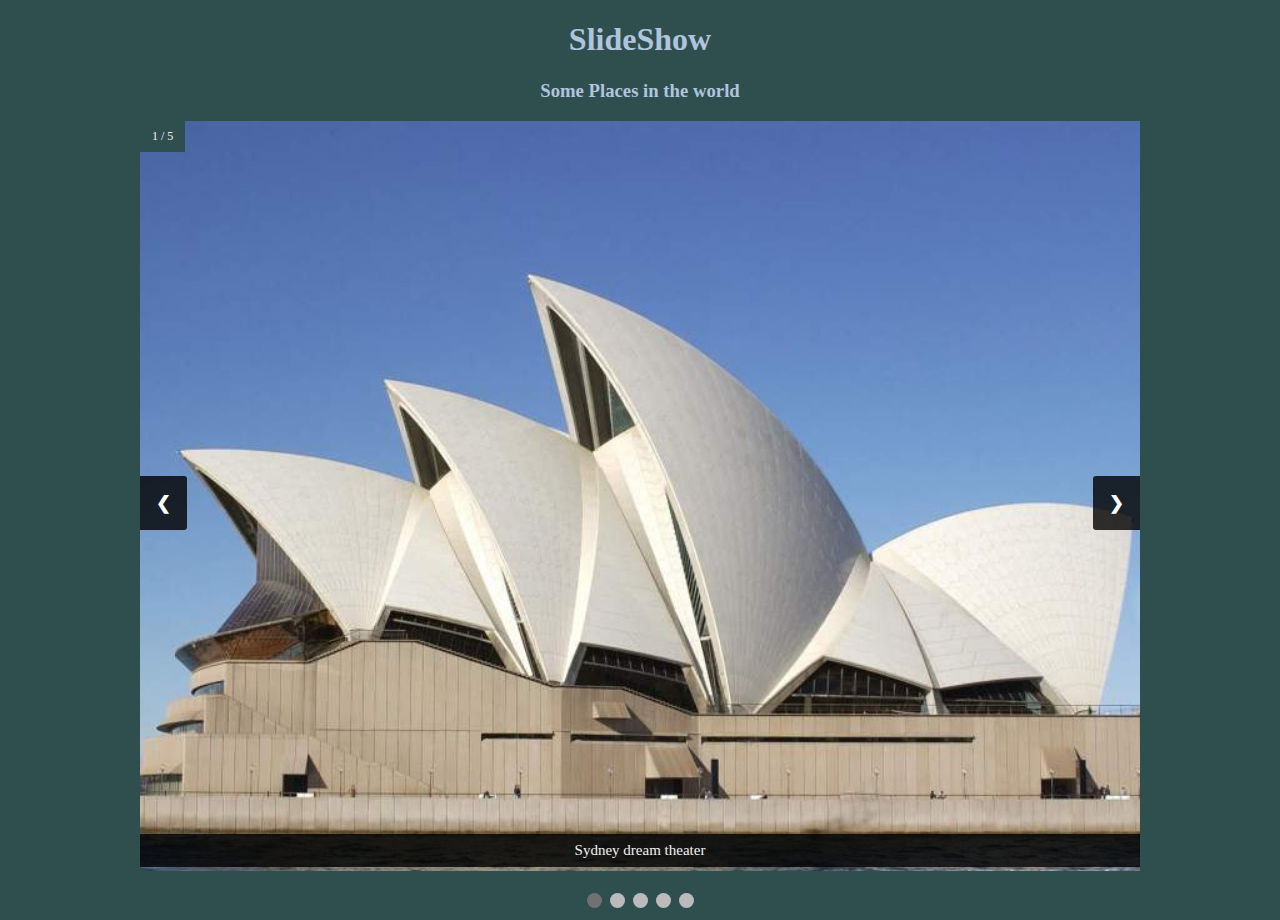
==== Basic JavaScript Projects/Project9_countdown_slideshow/index.html @ 0a6baee3 "Project 9" ====
<!DOCTYPE html>
<html lang="en">
  <head>
    <meta charset="UTF-8" />
    <meta http-equiv="X-UA-Compatible" content="IE=edge" />
    <meta name="viewport" content="width=device-width, initial-scale=1.0" />
    <script src="JS/main.js" defer></script>
    <link rel="stylesheet" type="text/css" href="CSS/main.css" />
    <title>Countdown Slideshow - (Steps 171 - 174)</title>
  </head>
  <body>
    <!-- This code is for the COUNTDOWN, not the SLIDESHOW
    <p>How many seconds would you like to set your alarm for?</p>
    <input id="seconds" value="" />
    <button onClick="countdown()">Click here</button>
    <p id="timer"></p> -->
    <!-------------------------------------------------------->
    <h1>SlideShow</h1>
    <h3>Some Places in the world</h3>
    <!-- Slideshow container -->
    <div class="slideshow-container">
      <!-- Full-width images with number and caption text -->
      <div class="mySlides fade">
        <div class="numbertext">1 / 5</div>
        <img src="Images/img1.jpg" style="width: 100%" alt="Color drawing of a crumpled, $1 dollar bill"/>
        <div class="text">Sydney dream theater</div>
      </div>

      <div class="mySlides fade">
        <div class="numbertext">2 / 5</div>
        <img src="Images/img2.jpg" style="width: 100%" alt="Black-&-white closeup drawing of a human eye" />
        <div class="text">Sobor Vasyliya blazhennogo Мoscow Russian</div>
      </div>

      <div class="mySlides fade">
        <div class="numbertext">3 / 5</div>
        <img src="Images/img3.jpg" style="width: 100%" alt="Grayscale drawing of a Seiko watch; the actual watch is ni picture's bottom-left corner for reference"/>
        <div class="text">Tahquamenon Falls, Michigan</div>
      </div>

      <div class="mySlides fade">
        <div class="numbertext">4 / 5</div>
        <img src="Images/img4.jpg" style="width: 100%" alt="Color drawaing of a cracked egg's shell & yoke">
        <div class="text">Taj Mahal, Agra, India</div>
      </div>
      <div class="mySlides fade">
        <div class="numbertext">5 / 5</div>
        <img src="Images/img5.jpg" style="width: 100%" alt="Color drawaing of a cracked egg's shell & yoke">
        <div class="text">Stonehenge, Wiltshire, England</div>
      </div>
      <!-- Next and previous buttons -->
      <a class="prev" onClick="plusSlides(-1)">&#10094</a>
      <a class="next" onClick="plusSlides(1)">&#10095</a>
    </div>
    <br>

    <!-- The dots/circles -->
    <div style="text-align:center">
      <span class="dot" onClick="currentSlide(1)"></span>
      <span class="dot" onClick="currentSlide(2)"></span>
      <span class="dot" onClick="currentSlide(3)"></span>
      <span class="dot" onClick="currentSlide(4)"></span>
      <span class="dot" onClick="currentSlide(5)"></span>
    </div>
  </body>
</html>
---- Basic JavaScript Projects/Project9_countdown_slideshow/CSS/main.css ----
* {
    box-sizing: border-box;
    background-color: darkslategrey;
  }
  
  h1,
  h3 {
    color: lightsteelblue;
    text-align: center;
  }
  /* Slideshow container */
  .slideshow-container {
    max-width: 1000px;
    position: relative;
    margin: auto;
  }
  
  /* Hide the images by default */
  .mySlides {
    display: none;
  }
  
  /* Next & previous buttons */
  .prev,
  .next {
    cursor: pointer;
    position: absolute;
    top: 50%;
    width: auto;
    margin-top: -22px;
    padding: 16px;
    color: white;
    font-weight: bold;
    font-size: 18px;
    transition: 0.6s ease;
    border-radius: 0 3px 3px 0;
    user-select: none;
  }
  
  /* Position the "next button" to the right */
  .next {
    right: 0;
    border-radius: 3px 0 0 3px;
  }
  
  /* Add a black background color with a little see-thru */
  .prev,
  .next,
  .text {
    background-color: RGBA(0, 0, 0, 0.8);
  }
  
  /* Caption text */
  .text {
    color: #f2f2f2;
    font-size: 15px;
    padding: 8px 12px;
    position: absolute;
    bottom: 8px;
    width: 100%;
    text-align: center;
  }
  
  /* Number text (1/3 etc) */
  .numbertext {
    color: #f2f2f2;
    font-size: 12px;
    padding: 8px 12px;
    position: absolute;
    top: 0;
  }
  
  /* The dots/bullets/indicators */
  .dot {
    cursor: pointer;
    height: 15px;
    width: 15px;
    margin: 0 2px;
    background-color: #bbb;
    border-radius: 50%;
    display: inline-block;
    transition: background-color 0.6s ease;
  }
  
  .active,
  .dot:hover {
    background-color: #717171;
  }
  
  /* Fading animation */
  .fade {
    -webkit-animation-name: fade;
    -webkit-animation-duration: 1.5s;
    animation-name: fade;
    animation-duration: 1.5s;
  }
  
  @-webkit-keyframes fade {
    from {
      opacity: 0.4;
    }
    to {
      opacity: 1;
    }
  }
  
  @keyframes fade {
    from {
      opacity: 0.4;
    }
    to {
      opacity: 1;
    }
  }
  
  /* On smaller screens, decrease text's size */
  @media only screen and (max-width: 300px) {
    .prev,
    .next,
    .text {
      font-size: 11px;
    }
  }
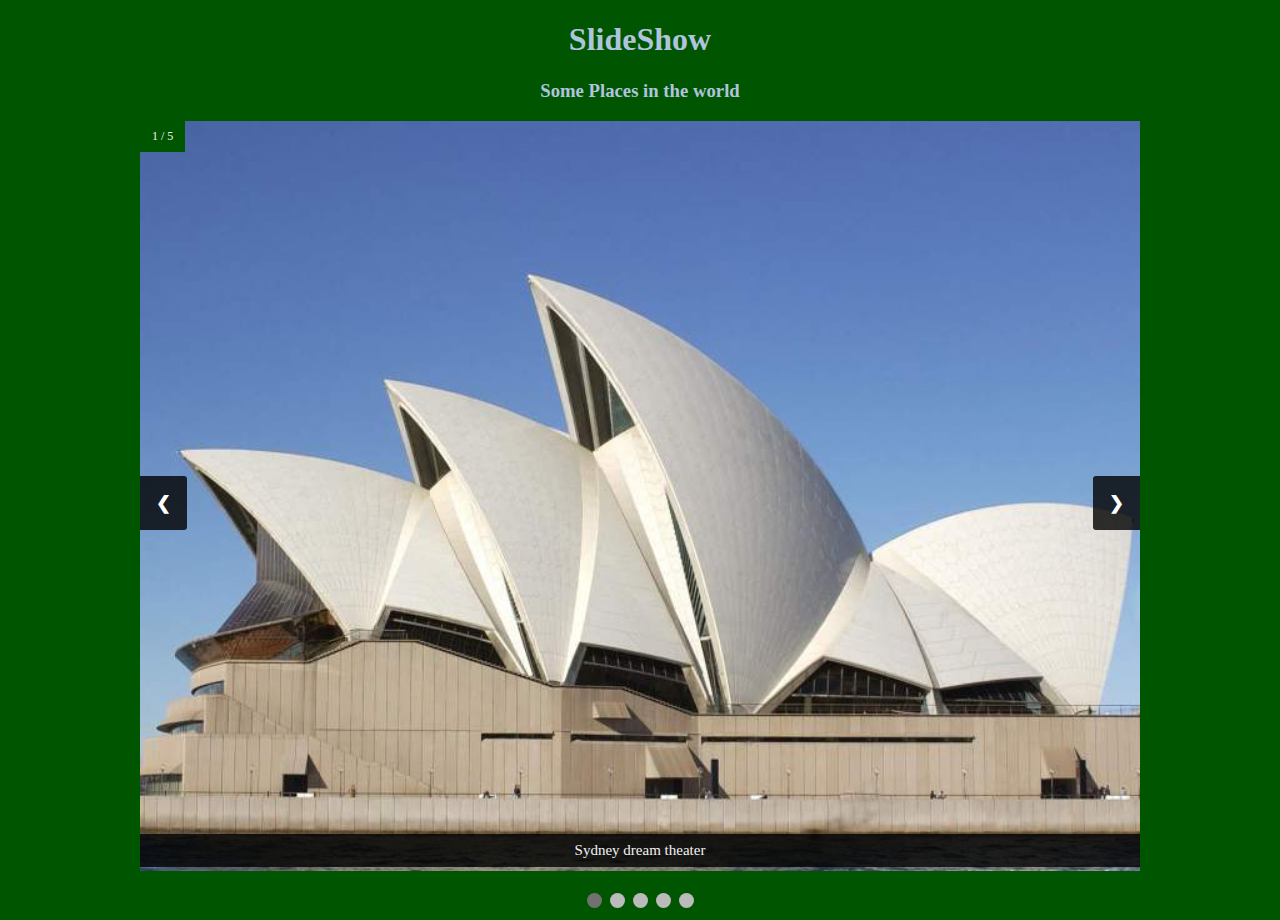
==== commit 1d805cd5: "Project 9" ====
--- a/Basic JavaScript Projects/Project9_countdown_slideshow/index.html
+++ b/Basic JavaScript Projects/Project9_countdown_slideshow/index.html
@@ -6,15 +6,9 @@
     <meta name="viewport" content="width=device-width, initial-scale=1.0" />
     <script src="JS/main.js" defer></script>
     <link rel="stylesheet" type="text/css" href="CSS/main.css" />
-    <title>Countdown Slideshow - (Steps 171 - 174)</title>
+    <title>Countdown Slideshow</title>
   </head>
   <body>
-    <!-- This code is for the COUNTDOWN, not the SLIDESHOW
-    <p>How many seconds would you like to set your alarm for?</p>
-    <input id="seconds" value="" />
-    <button onClick="countdown()">Click here</button>
-    <p id="timer"></p> -->
-    <!-------------------------------------------------------->
     <h1>SlideShow</h1>
     <h3>Some Places in the world</h3>
     <!-- Slideshow container -->
--- a/Basic JavaScript Projects/Project9_countdown_slideshow/CSS/main.css
+++ b/Basic JavaScript Projects/Project9_countdown_slideshow/CSS/main.css
@@ -1,6 +1,6 @@
 * {
     box-sizing: border-box;
-    background-color: darkslategrey;
+    background-color: #050;
   }
   
   h1,
